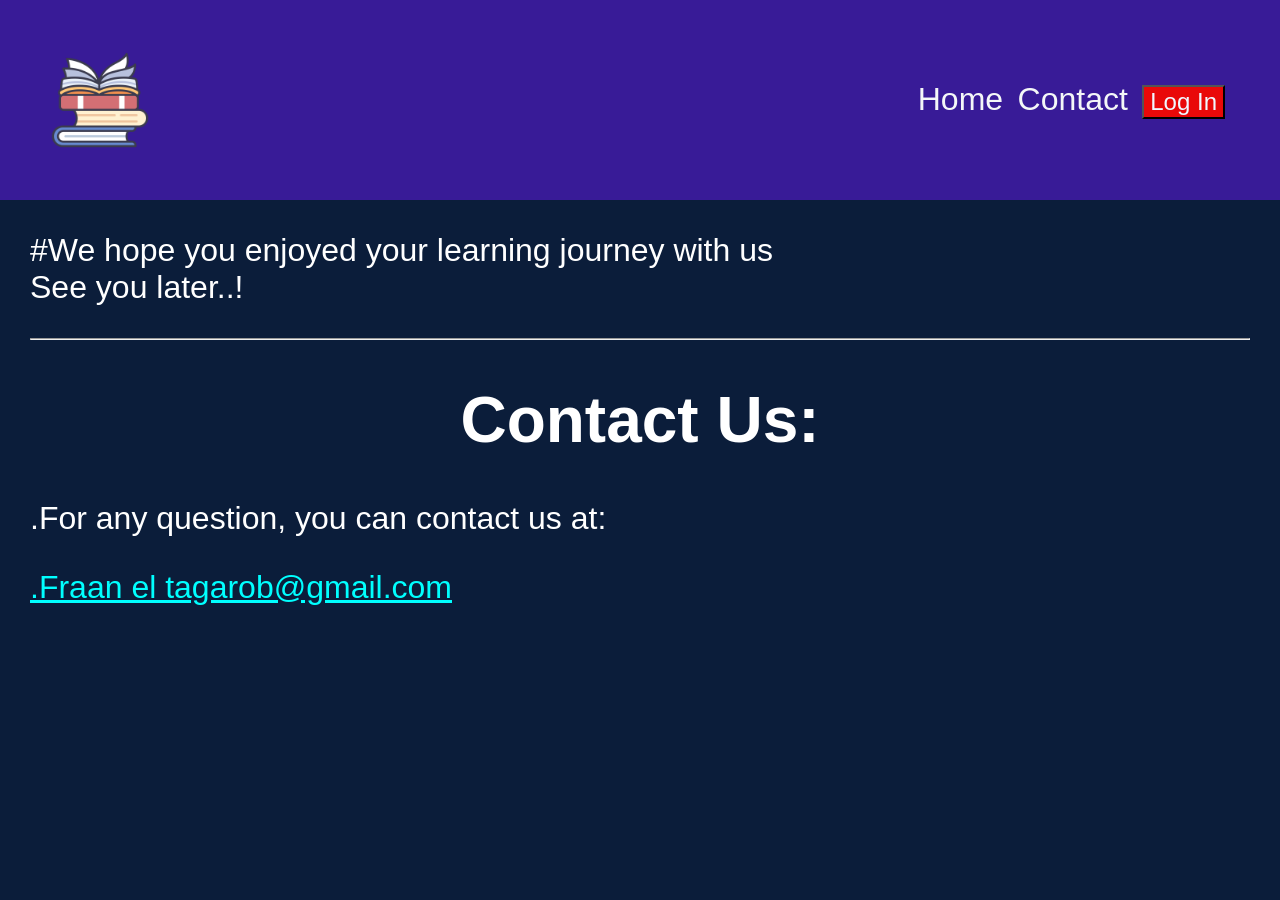
==== Omar.html @ 8ce412a2 "Update Omar.html" ====
<!DOCTYPE html>
<html>
    <head>
    <title>Contact Us</title>
    </head>
    <style>
       body{margin: 0;
    font-family: Arial;}
       .header{
            background-color: rgb(56, 27, 151);
            display: flex;
            justify-content: space-between;
            align-items: center;
            padding: 50px;
        }
        .linker a{
            font-size: xx-large;
            color: rgb(244, 247, 248);
            padding: 0 5px;
            text-decoration: none;
        }
        .go{
            font-size: xx-large;
            color: white;
            padding: 0 30px;
        }

    </style>
    <body style="background-color: #0b1d3a;">
     <div class="header" >
        <img src="omar.png" width="100"/>
       <div class="linker">    
          <a href="Page1.html">Home</a>
          <a href="Omar.html">Contact</a>
          <a href="index.html"><button  style="background-color: rgb(233, 9, 9);font-size: x-large; color: aliceblue;">Log In</button></a>
       </div>
     </div>
     <div class="go">
        <p color: rgb(0, 15, 15);">#We hope you enjoyed your learning journey with us 
            <br>See you later..!
        </p>
        <hr>
        <h1 style="text-align: center;">Contact Us:</h1>
        <p>.For any question, you can contact us at:
        </p>
        <a style="color: aqua;" href="#">.Fraan el tagarob@gmail.com</a>
     </div>
    </body>
</html>
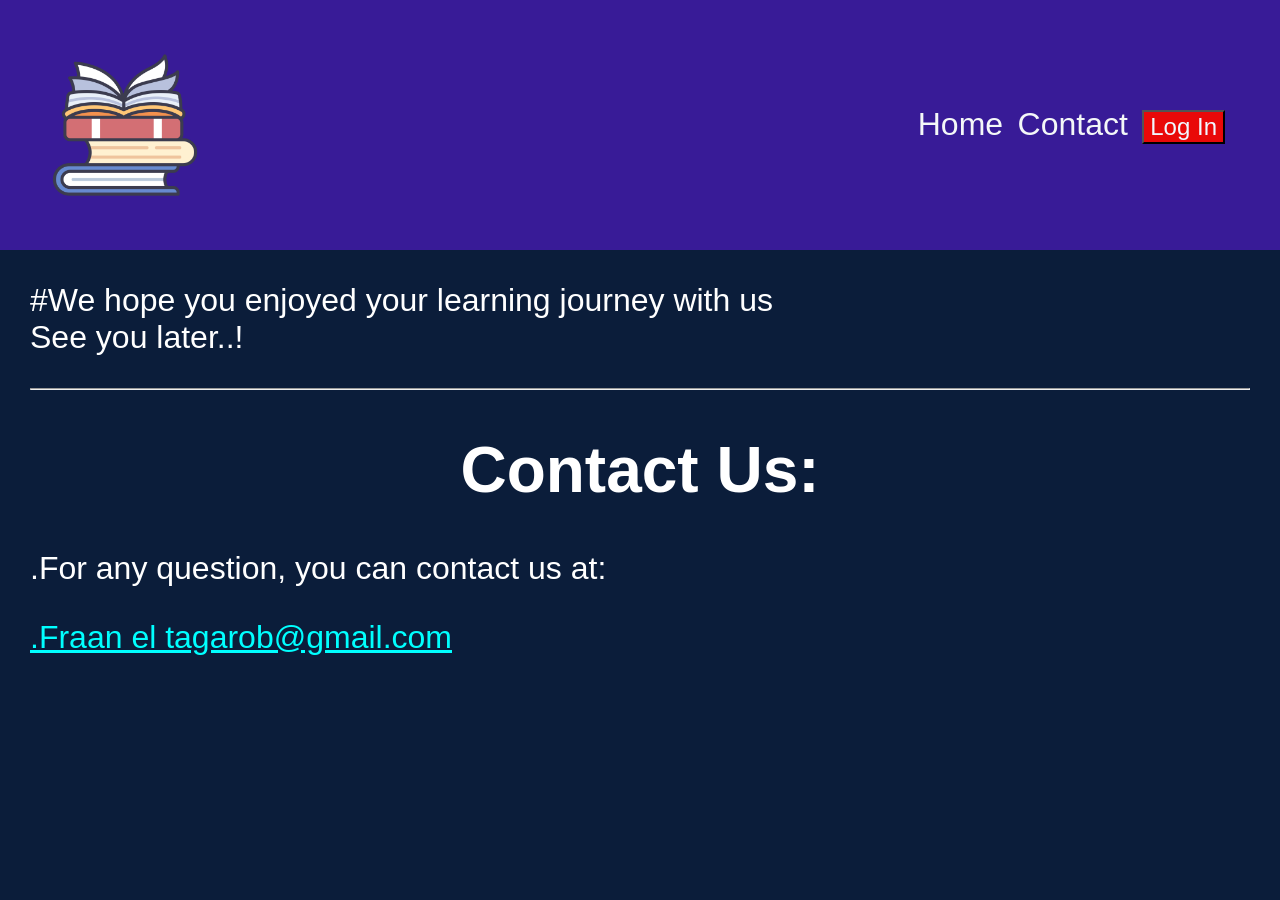
==== commit c7834f50: "Adjust header image size and refine styles Updated the image size and improved styling." ====
--- a/Omar.html
+++ b/Omar.html
@@ -28,7 +28,7 @@
     </style>
     <body style="background-color: #0b1d3a;">
      <div class="header" >
-        <img src="omar.png" width="100"/>
+        <img src="omar.png" width="150"/>
        <div class="linker">    
           <a href="Page1.html">Home</a>
           <a href="Omar.html">Contact</a>
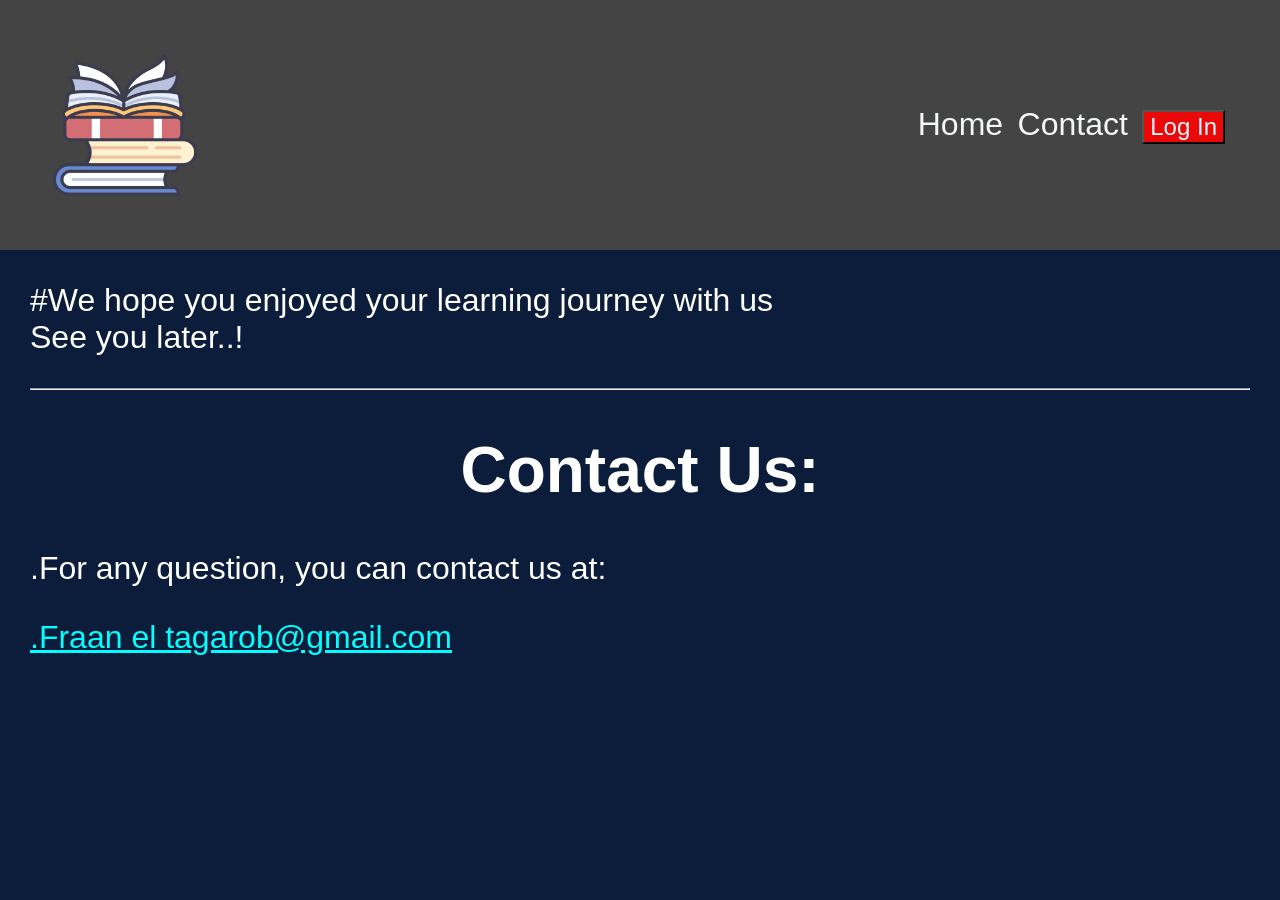
==== commit 9df36154: "Update Omar.html" ====
--- a/Omar.html
+++ b/Omar.html
@@ -7,7 +7,7 @@
        body{margin: 0;
     font-family: Arial;}
        .header{
-            background-color: rgb(56, 27, 151);
+            background-color: #444;
             display: flex;
             justify-content: space-between;
             align-items: center;
@@ -30,7 +30,7 @@
      <div class="header" >
         <img src="omar.png" width="150"/>
        <div class="linker">    
-          <a href="Page1.html">Home</a>
+          <a href="page1.html">Home</a>
           <a href="Omar.html">Contact</a>
           <a href="index.html"><button  style="background-color: rgb(233, 9, 9);font-size: x-large; color: aliceblue;">Log In</button></a>
        </div>
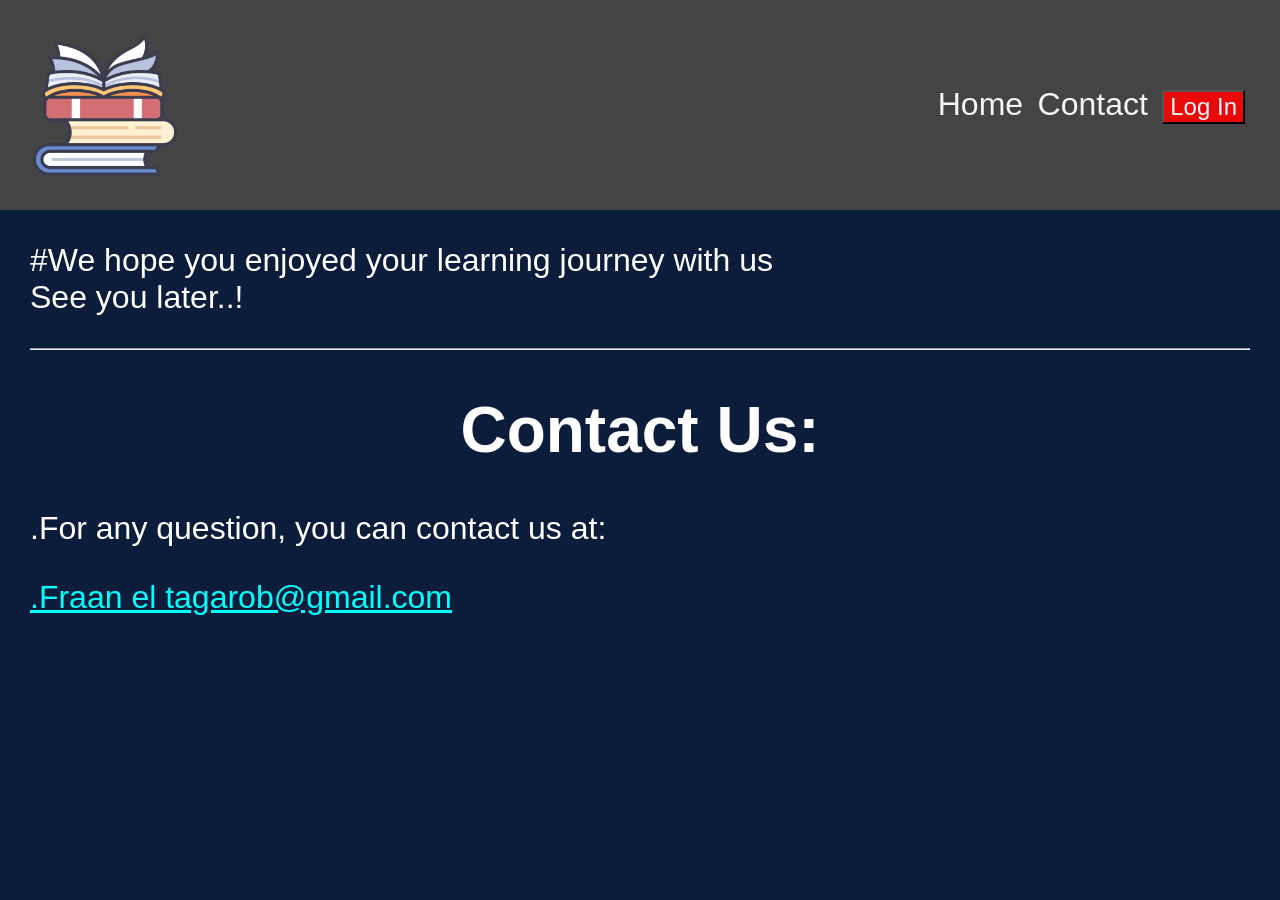
==== commit edc11def: "Update Omar.html" ====
--- a/Omar.html
+++ b/Omar.html
@@ -11,7 +11,7 @@
             display: flex;
             justify-content: space-between;
             align-items: center;
-            padding: 50px;
+            padding: 30px;
         }
         .linker a{
             font-size: xx-large;
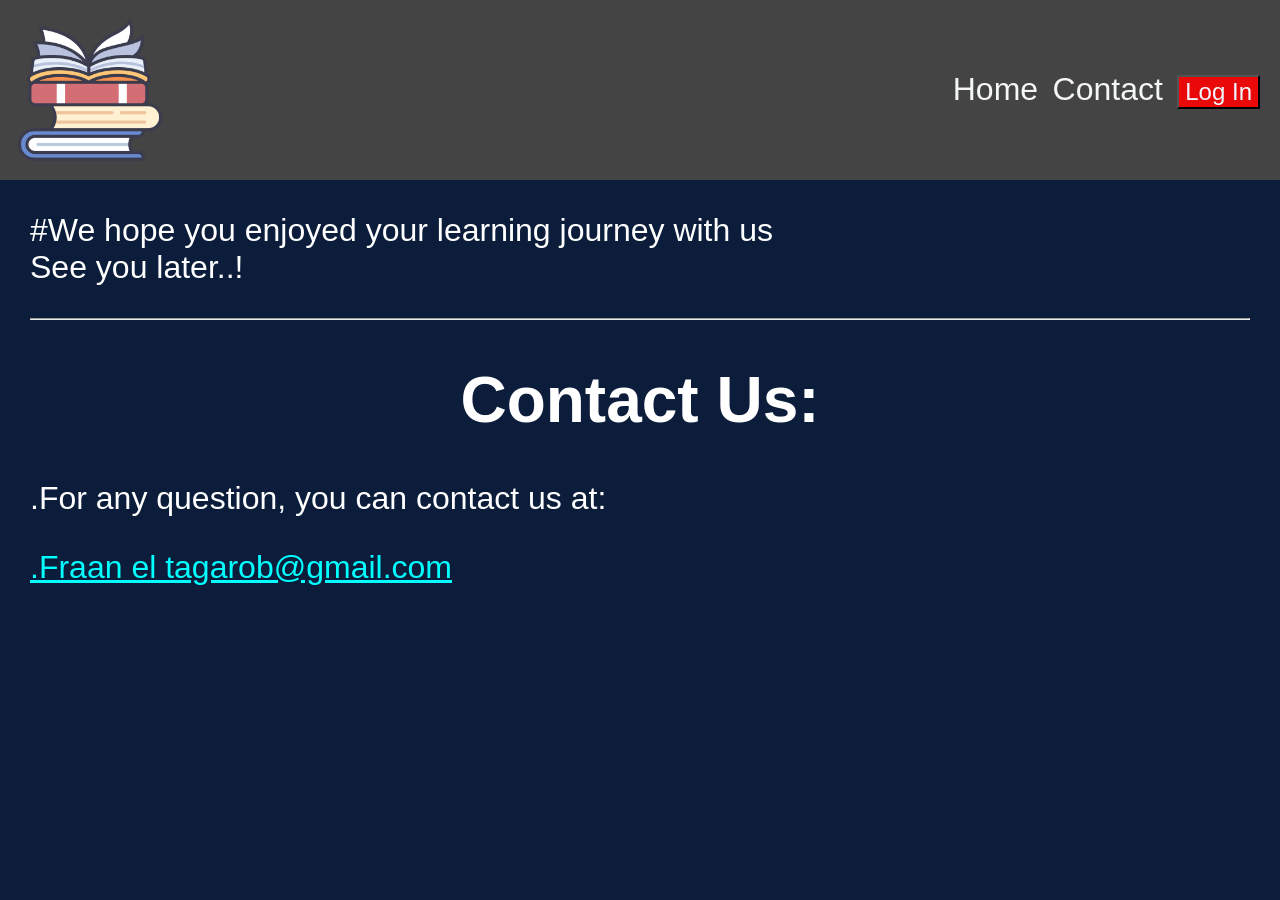
==== commit 7e122f1b: "Update Omar.html" ====
--- a/Omar.html
+++ b/Omar.html
@@ -11,7 +11,7 @@
             display: flex;
             justify-content: space-between;
             align-items: center;
-            padding: 30px;
+            padding: 15px;
         }
         .linker a{
             font-size: xx-large;
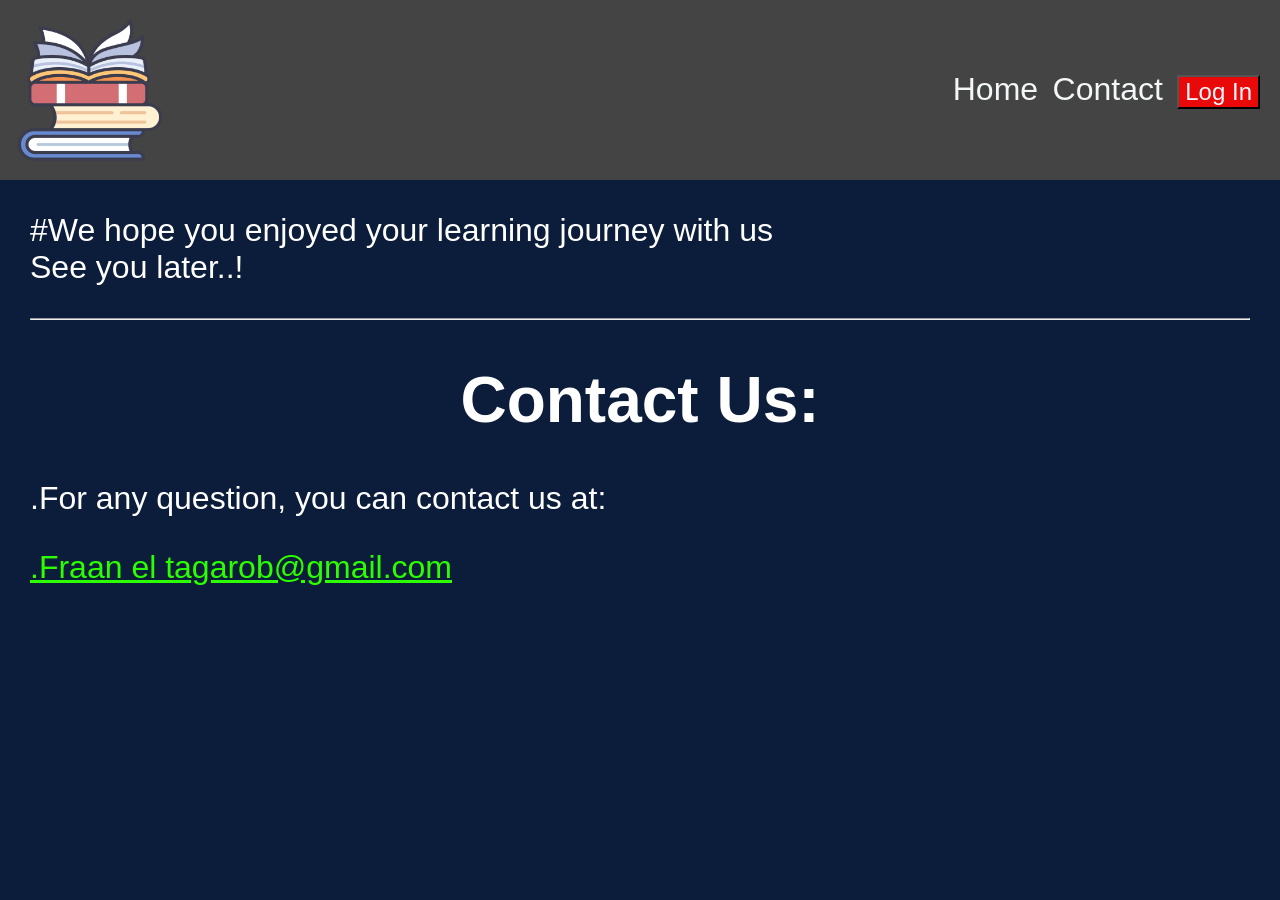
==== commit 09bae970: "Update Omar.html" ====
--- a/Omar.html
+++ b/Omar.html
@@ -43,7 +43,7 @@
         <h1 style="text-align: center;">Contact Us:</h1>
         <p>.For any question, you can contact us at:
         </p>
-        <a style="color: aqua;" href="#">.Fraan el tagarob@gmail.com</a>
+        <a style="color: rgb(43, 255, 0) ;" href="#">.Fraan el tagarob@gmail.com</a>
      </div>
     </body>
 </html>
